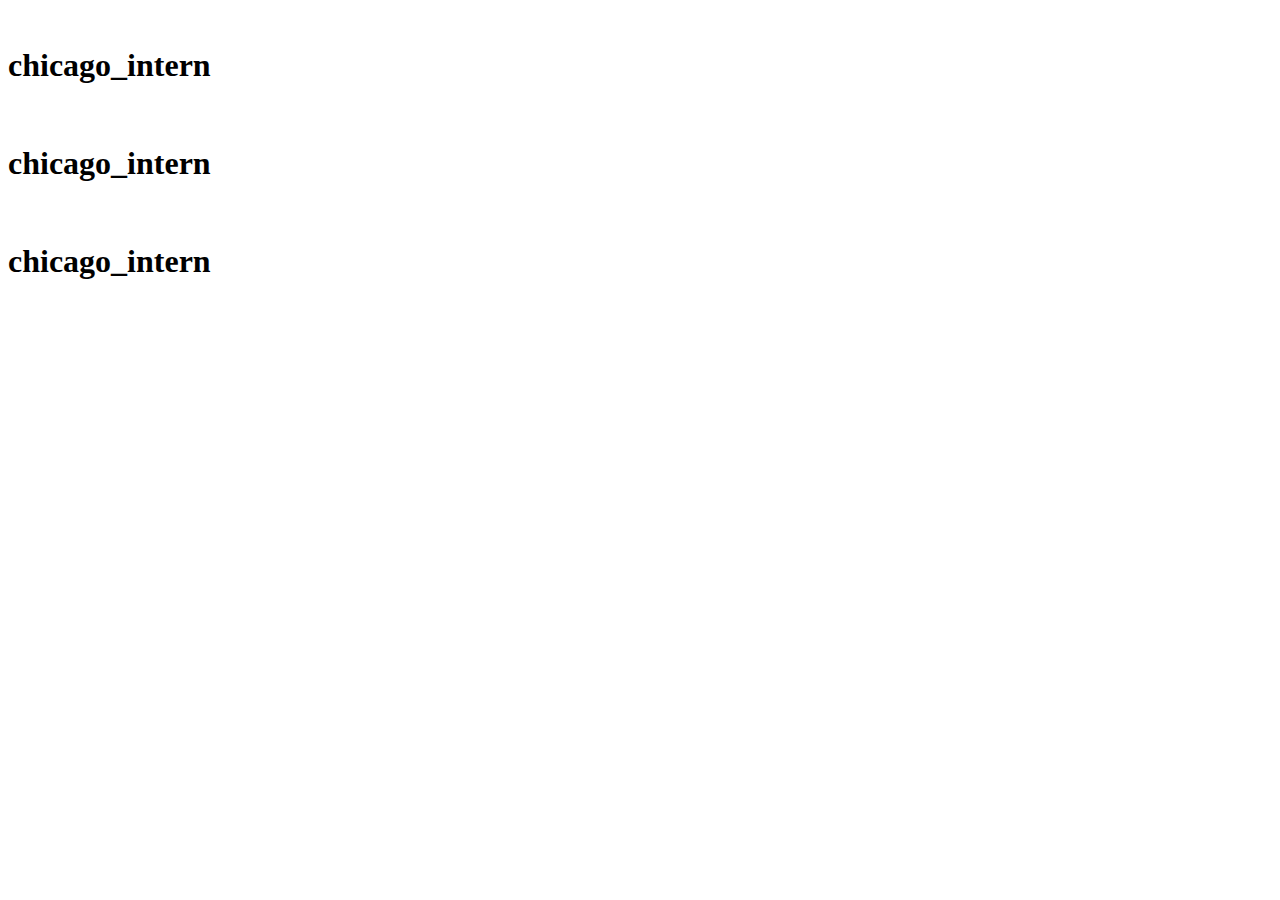
==== homework/index.html @ 0a0d0a2e "homework" ====
<!DOCTYPE html>
<html lang="en">
<head>
    <meta charset="UTF-8">
    <meta http-equiv="X-UA-Compatible" content="IE=edge">
    <meta name="viewport" content="width=device-width, initial-scale=1.0">
    <title>Document</title>
    <link rel="stylesheet" href="homework/style.css">

</head>
<body>
    <section class="our_popular_courses">
        <div class="courses-container">
            <div class="course-item">
                <img src="#" alt="">
                  <h1>chicago_intern</h1>
                   
            </div>
            <div class="course-item">
                <img src="#" alt="">
                  <h1>chicago_intern</h1>
                    
            </div>
            <div class="course-item">
                <img src="#" alt="">
                    <h1>chicago_intern</h1>
               
                   
            </div>
        </div>
    </section>
    
</body>
</html>
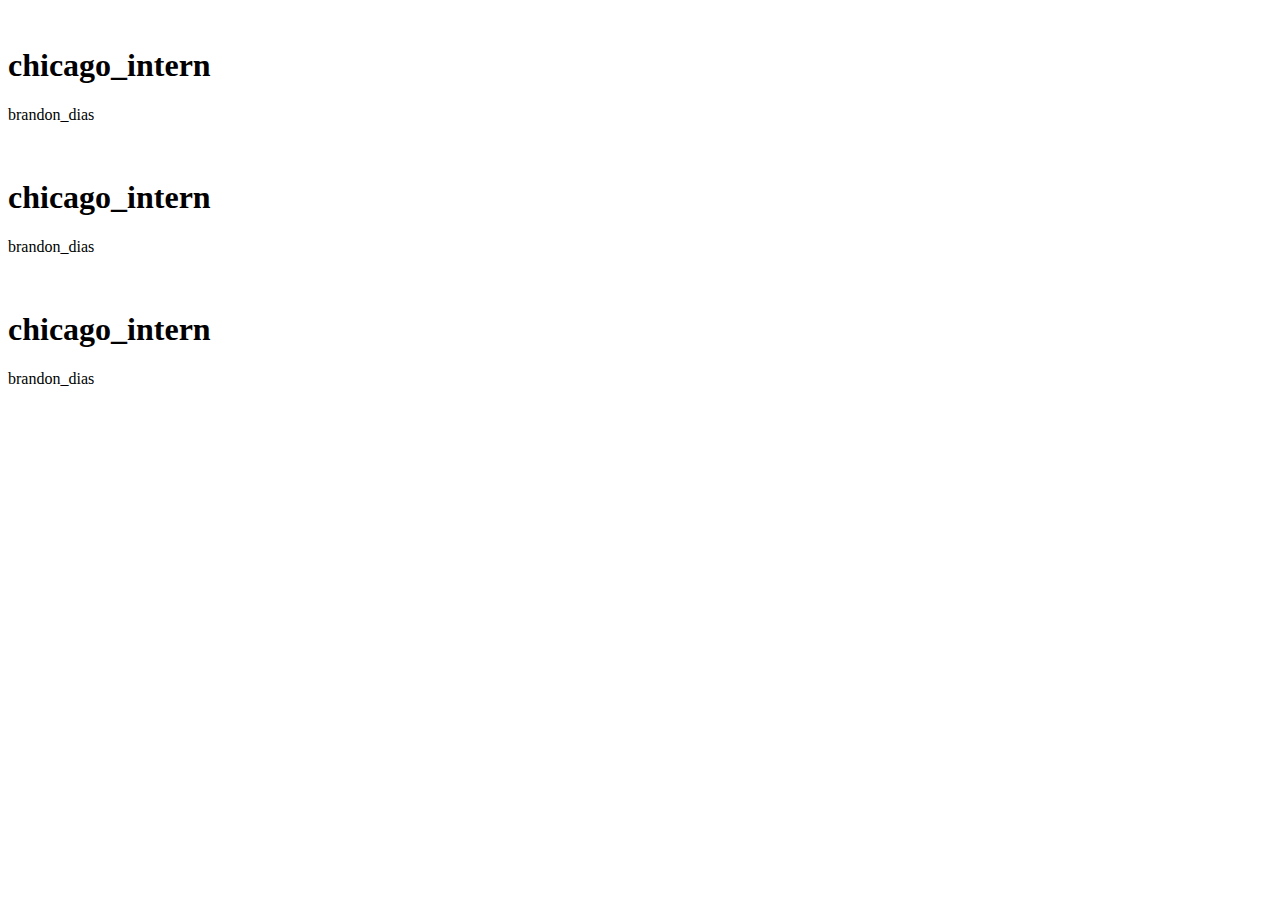
==== commit 8e21665e: "homework" ====
--- a/homework/index.html
+++ b/homework/index.html
@@ -14,16 +14,20 @@
             <div class="course-item">
                 <img src="#" alt="">
                   <h1>chicago_intern</h1>
+                    <p>brandon_dias</p>
                    
             </div>
             <div class="course-item">
                 <img src="#" alt="">
                   <h1>chicago_intern</h1>
+                    <p>brandon_dias</p>
                     
             </div>
             <div class="course-item">
                 <img src="#" alt="">
                     <h1>chicago_intern</h1>
+                      <p>brandon_dias</p>
+
                
                    
             </div>
